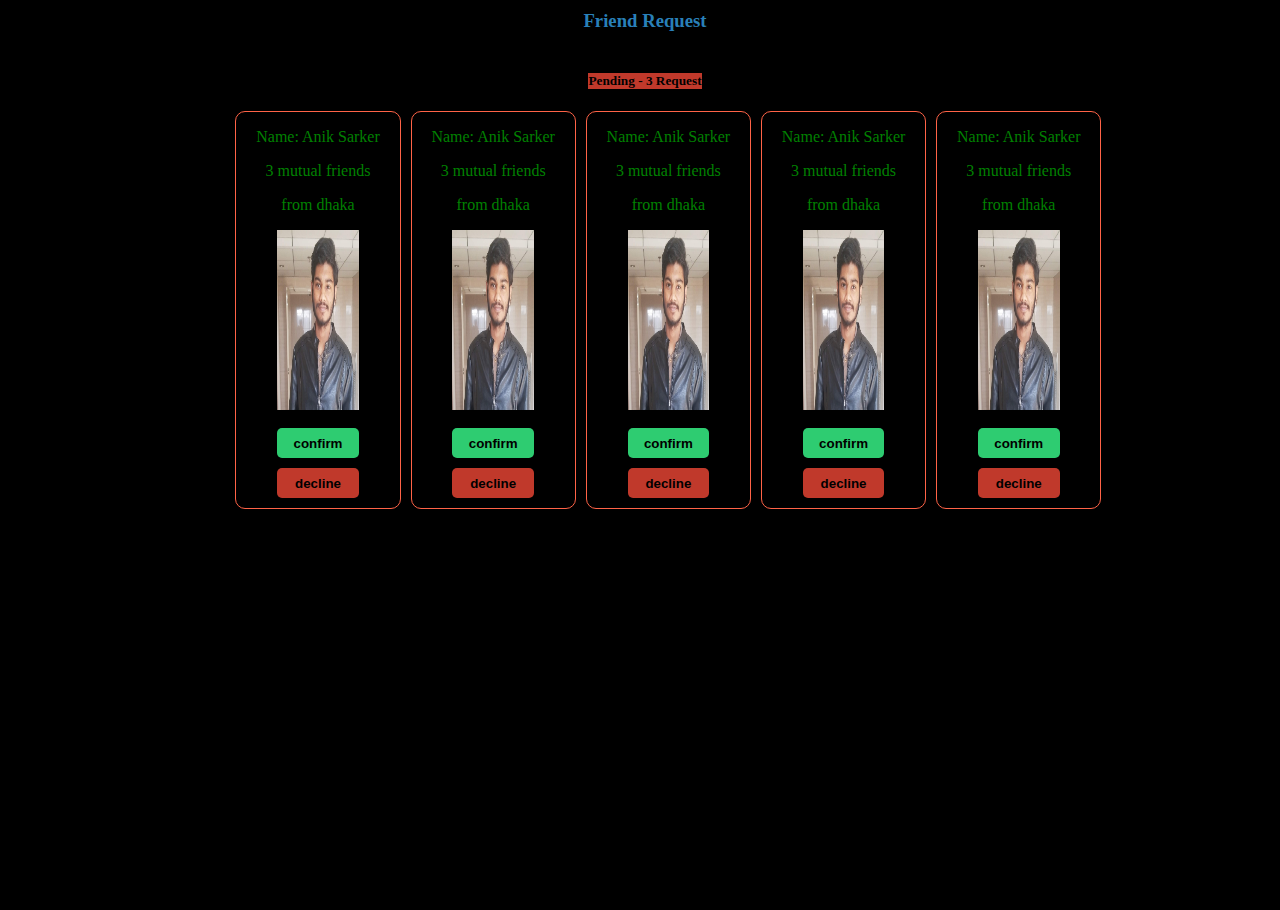
==== css.html @ 13ceaa78 "first commit" ====
<meta name="viewport" content="width=device-width, initial-scale=1.0">
    <title>CSS - cascading style sheet </title>
    <link rel="stylesheet" href="style.css">
</head>
<body>
    <div class="header">
        <h3>Friend Request</h3>
        <h5 id="left">Pending - 3 Request</h5>
    </div>
    <div class="profile">
        <div class="pro-1">
            <p>Name: Anik Sarker</p>
            <p>3 mutual friends</p>
            <p>from dhaka</p>
            <img src="/image/anik.jpg" alt="profile-1"> <br> <br> 
            <button class="confirm">confirm</button>
            <button class="decline">decline</button>
        </div>

        <div class="pro-2">
            <p>Name: Anik Sarker</p>
            <p>3 mutual friends</p>
            <p>from dhaka</p>
            <img src="/image/anik.jpg" alt="profile-1"> <br> <br> 
            <button class="confirm">confirm</button>
            <button class="decline">decline</button> 
        </div>
        
        <div class="pro-3">
            <p>Name: Anik Sarker</p>
            <p>3 mutual friends</p>
            <p>from dhaka</p>
            <img src="/image/anik.jpg" alt="profile-1"> <br> <br> 
            <button class="confirm">confirm</button>
            <button class="decline">decline</button>
        </div>

        <div class="pro-4">
            <p>Name: Anik Sarker</p>
            <p>3 mutual friends</p>
            <p>from dhaka</p>
            <img src="/image/anik.jpg" alt="profile-1"> <br> <br> 
            <button class="confirm">confirm</button>
            <button class="decline">decline</button>
        </div>

        <div class="pro-5">
            <p>Name: Anik Sarker</p>
            <p>3 mutual friends</p>
            <p>from dhaka</p>
            <img src="/image/anik.jpg" alt="profile-1"> <br> <br> 
            <button class="confirm">confirm</button>
            <button class="decline">decline</button>
        </div>
    </div>
    
</body>
</html>
---- style.css ----
body{
    margin: 0;
    padding: 5px;
    background-color: black;
    width: 100%;
    height: 100%;
}

.header{
    text-align: center;
    margin-top: 5px;
}

.header h1, h3, h5{
    color: #2980b9;
} 

.header h5#left{
    text-align: left;
    background-color:#c0392b;
    color: black;
    display: inline-block;
}

p{
    color: green;
}

.profile{
    width: 85%;
    padding: 0px 18%;
}

.profile img{
    height: 20%;
    width: 50%;
}

.profile .pro-1{
    width: 15%;
    float: left;
    margin-right: 10px;
    border: 1px solid tomato;
    border-radius: 10px;
    text-align: center;
}
.profile .pro-2{
    width: 15%;
    float: left;
    margin-right: 10px;
    border: 1px solid tomato;
    border-radius: 10px;
    text-align: center;
}
.profile .pro-3{
    width: 15%;
    float: left;
    margin-right: 10px;
    border: 1px solid tomato;
    border-radius: 10px;
    text-align: center;
}

.profile .pro-4{
    width: 15%;
    float: left;
    margin-right: 10px;
    border: 1px solid tomato;
    border-radius: 10px;
    text-align: center;
}

.profile .pro-5{
    width: 15%;
    float: left;
    margin-right: 10px;
    border: 1px solid tomato;
    border-radius: 10px;
    text-align: center;
}

button{
    border: none;
    height: 30px;
    width: 50%;
    margin-bottom: 10px;
    font-weight: bold;
    border-radius: 5px;
}

button:hover{
    cursor: pointer;
    
}

button.confirm{
    background-color: #2ecc71;
}

button.decline{
    background-color: #c0392b;
}
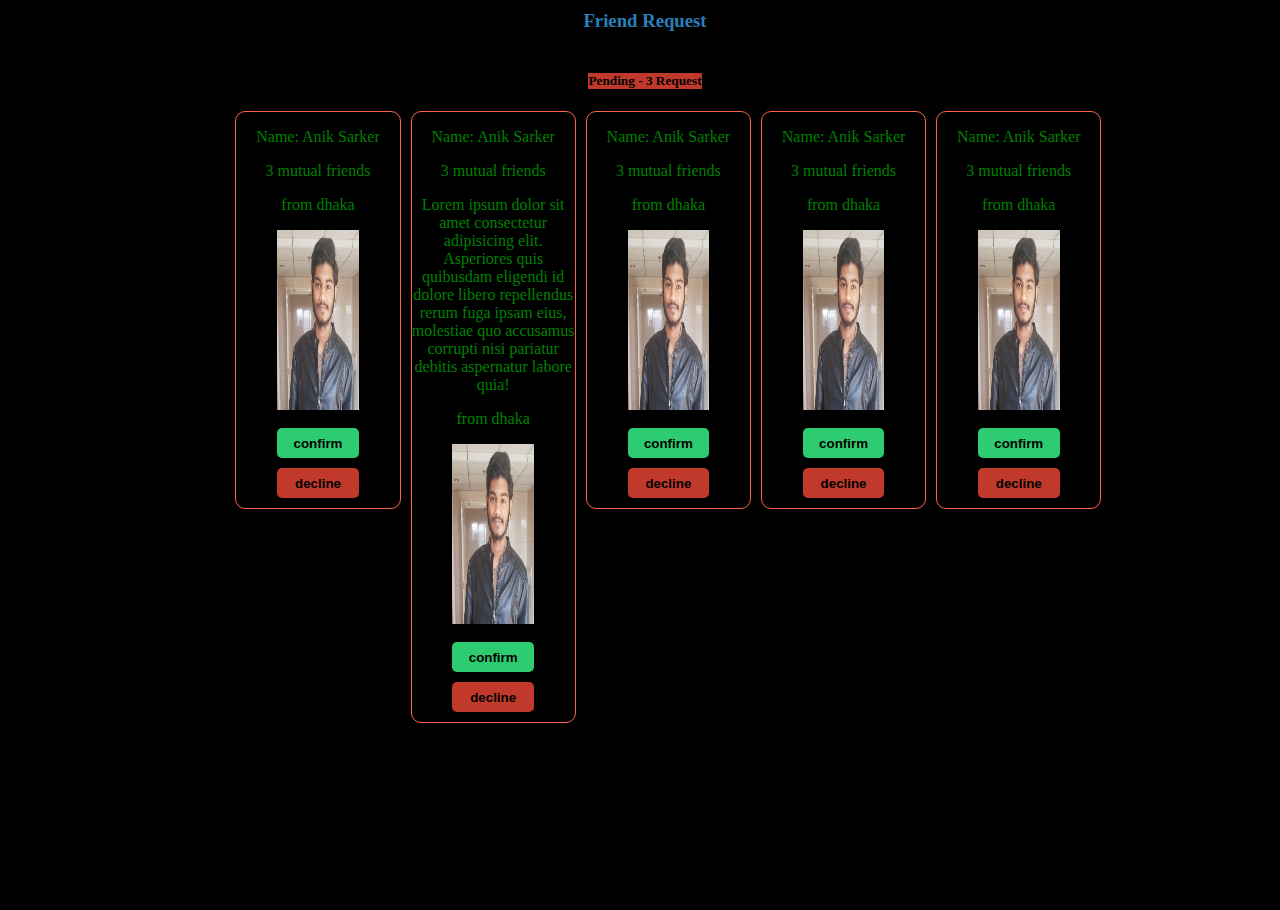
==== commit 84597db2: "learned github" ====
--- a/css.html
+++ b/css.html
@@ -20,6 +20,7 @@
         <div class="pro-2">
             <p>Name: Anik Sarker</p>
             <p>3 mutual friends</p>
+            <p>Lorem ipsum dolor sit amet consectetur adipisicing elit. Asperiores quis quibusdam eligendi id dolore libero repellendus rerum fuga ipsam eius, molestiae quo accusamus corrupti nisi pariatur debitis aspernatur labore quia!</p>
             <p>from dhaka</p>
             <img src="/image/anik.jpg" alt="profile-1"> <br> <br> 
             <button class="confirm">confirm</button>
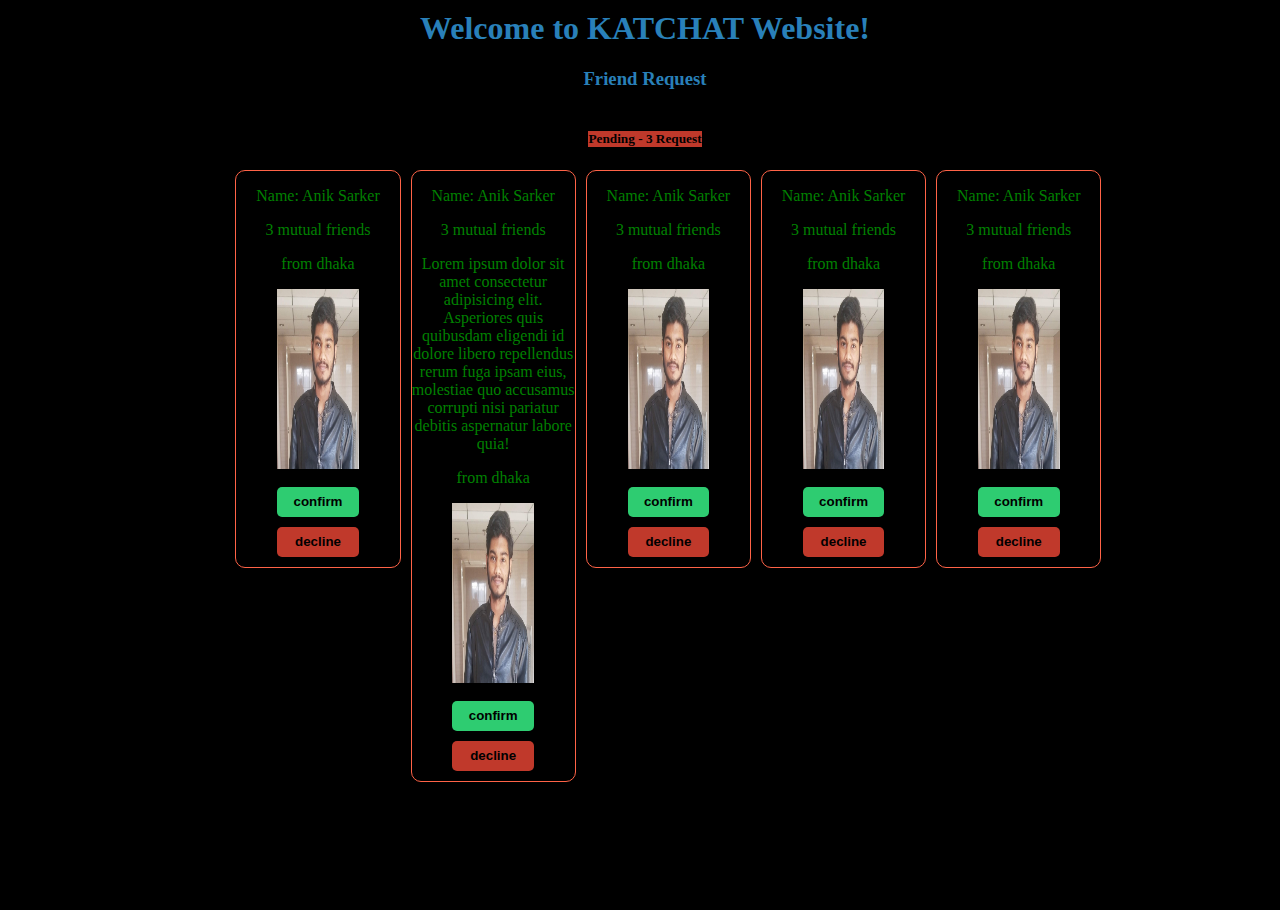
==== commit f473d9d0: "header text added" ====
--- a/css.html
+++ b/css.html
@@ -4,6 +4,7 @@
 </head>
 <body>
     <div class="header">
+        <h1>Welcome to KATCHAT Website!</h1>
         <h3>Friend Request</h3>
         <h5 id="left">Pending - 3 Request</h5>
     </div>
--- a/style.css
+++ b/style.css
@@ -14,6 +14,10 @@
 .header h1, h3, h5{
     color: #2980b9;
 } 
+
+.header h1{
+    text-align: center;
+}
 
 .header h5#left{
     text-align: left;
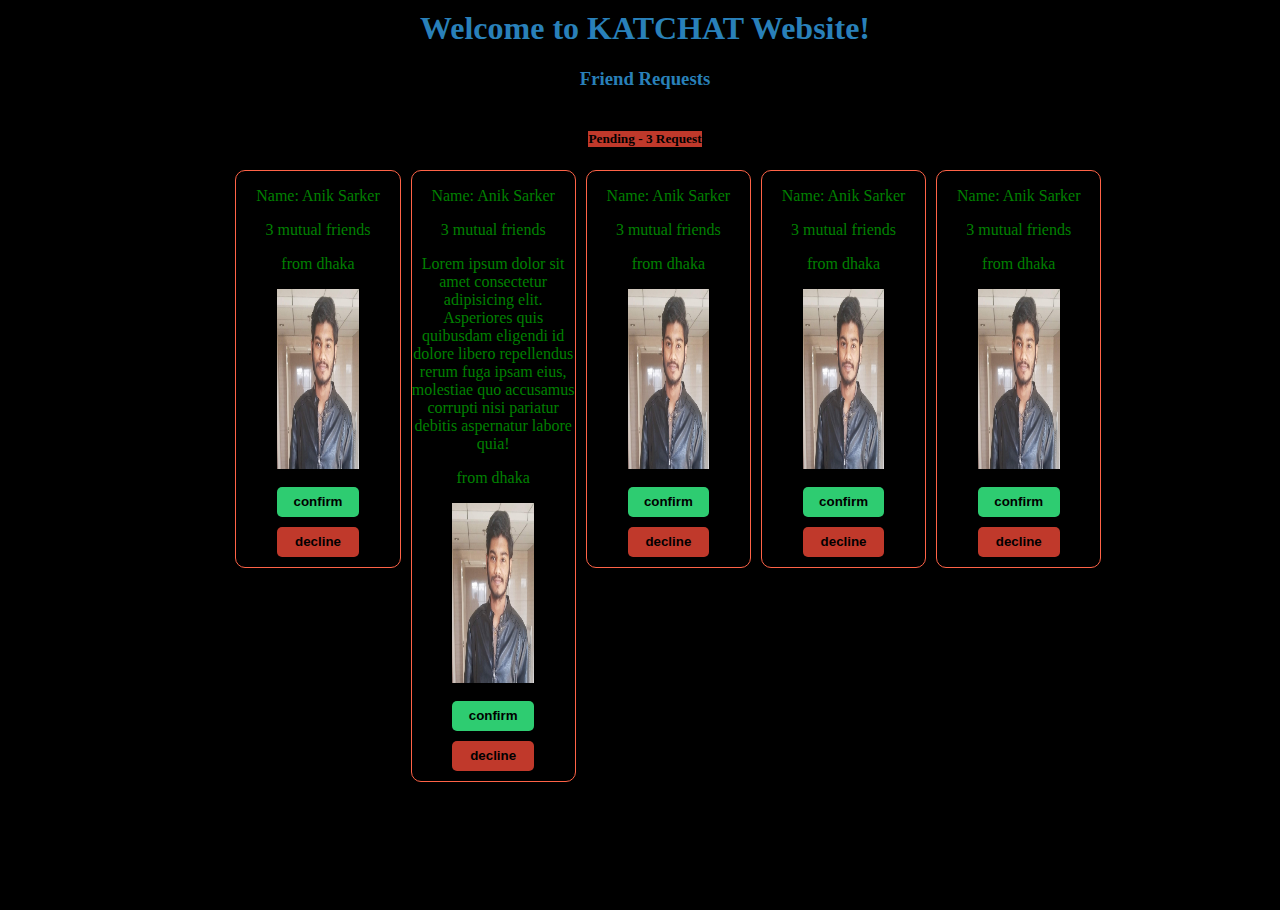
==== commit 6e3f658f: "one text changed" ====
--- a/css.html
+++ b/css.html
@@ -5,7 +5,7 @@
 <body>
     <div class="header">
         <h1>Welcome to KATCHAT Website!</h1>
-        <h3>Friend Request</h3>
+        <h3>Friend Requests</h3>
         <h5 id="left">Pending - 3 Request</h5>
     </div>
     <div class="profile">
